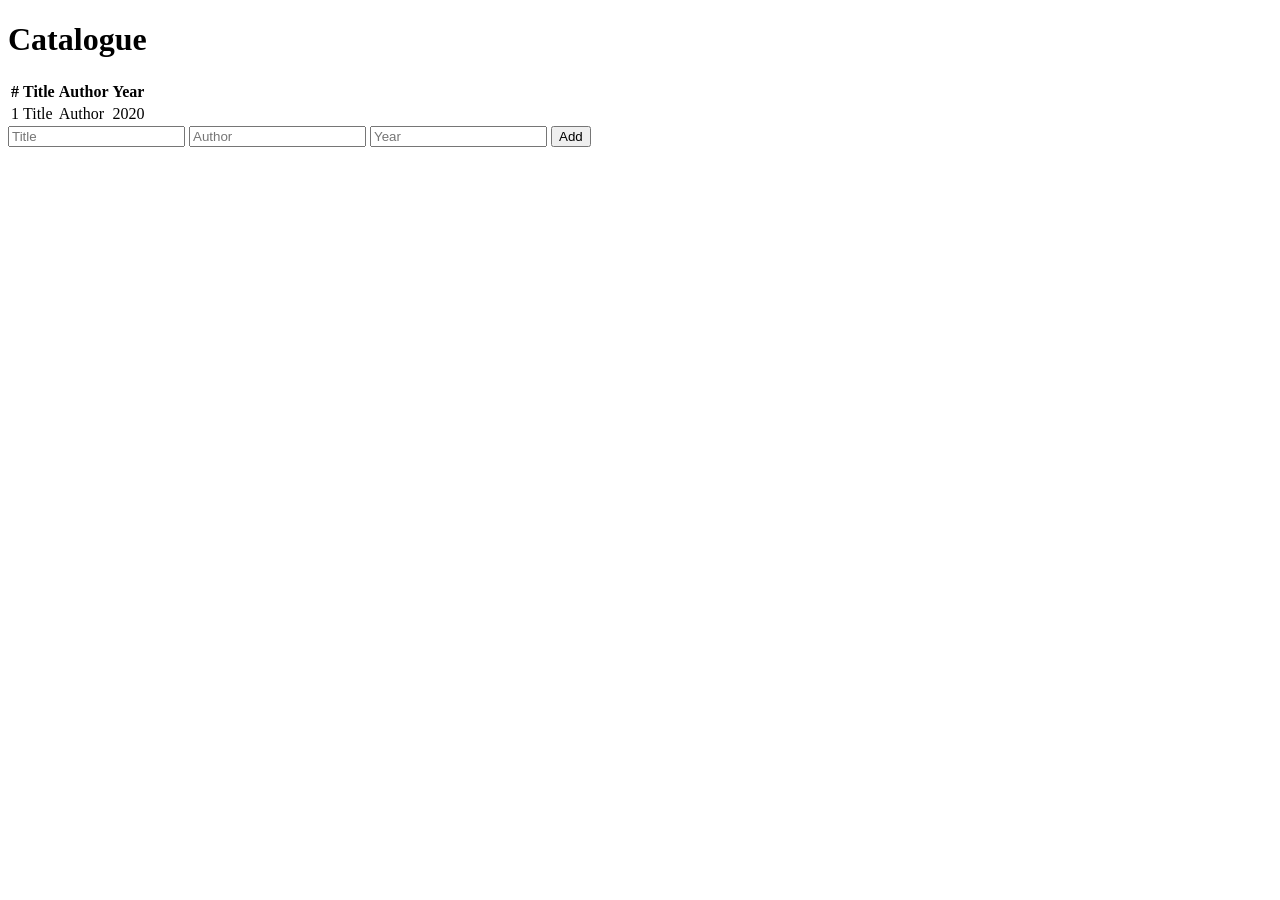
==== src/main/resources/templates/books/list.html @ 84f6fbc9 "lab05: REST and MVC controllers, model, view, static resources" ====
<!DOCTYPE html>
<html xmlns:th="http://www.thymeleaf.org">
<head>
    <meta charset="UTF-8">
    <title th:text="${title}">Catalogue</title>
    <link rel="stylesheet" th:href="@{/css/app.css}">
</head>
<body>
<h1 th:text="${title}">Catalogue</h1>

<p th:if="${message}" class="flash" th:text="${message}"></p>

<table>
    <tr><th>#</th><th>Title</th><th>Author</th><th>Year</th></tr>
    <tr th:each="book : ${books}">
        <td th:text="${book.id}">1</td>
        <td th:text="${book.title}">Title</td>
        <td th:text="${book.author}">Author</td>
        <td th:text="${book.year}">2020</td>
    </tr>
</table>

<form method="post" action="/books">
    <input name="title" placeholder="Title" required>
    <input name="author" placeholder="Author" required>
    <input name="year" type="number" placeholder="Year" required>
    <button type="submit">Add</button>
</form>

</body>
</html>
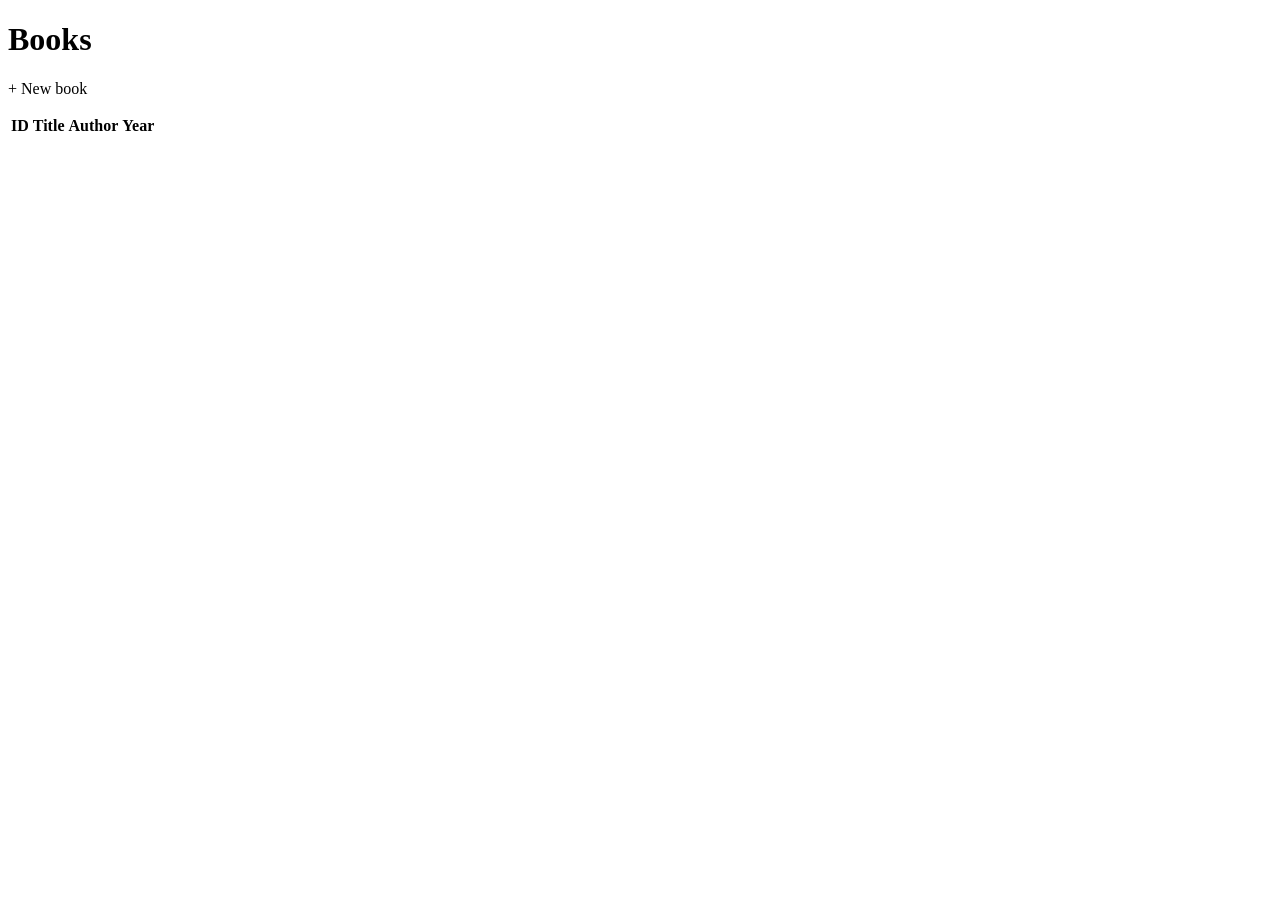
==== commit a1185f32: "lab06: form binding, validation, i18n, controller advice" ====
--- a/src/main/resources/templates/books/list.html
+++ b/src/main/resources/templates/books/list.html
@@ -2,31 +2,28 @@
 <html xmlns:th="http://www.thymeleaf.org">
 <head>
     <meta charset="UTF-8">
-    <title th:text="${title}">Catalogue</title>
+    <title>Books</title>
     <link rel="stylesheet" th:href="@{/css/app.css}">
 </head>
 <body>
-<h1 th:text="${title}">Catalogue</h1>
+<h1>Books</h1>
 
-<p th:if="${message}" class="flash" th:text="${message}"></p>
+<div class="alert success" th:if="${message}" th:text="${message}"></div>
+
+<p><a th:href="@{/books/new}">+ New book</a></p>
 
 <table>
-    <tr><th>#</th><th>Title</th><th>Author</th><th>Year</th></tr>
-    <tr th:each="book : ${books}">
-        <td th:text="${book.id}">1</td>
-        <td th:text="${book.title}">Title</td>
-        <td th:text="${book.author}">Author</td>
-        <td th:text="${book.year}">2020</td>
+    <thead>
+    <tr><th>ID</th><th>Title</th><th>Author</th><th>Year</th></tr>
+    </thead>
+    <tbody>
+    <tr th:each="b : ${books}">
+        <td th:text="${b.id}"></td>
+        <td><a th:href="@{/books/{id}(id=${b.id})}" th:text="${b.title}"></a></td>
+        <td th:text="${b.author}"></td>
+        <td th:text="${b.year}"></td>
     </tr>
+    </tbody>
 </table>
-
-<form method="post" action="/books">
-    <input name="title" placeholder="Title" required>
-    <input name="author" placeholder="Author" required>
-    <input name="year" type="number" placeholder="Year" required>
-    <button type="submit">Add</button>
-</form>
-
 </body>
 </html>
-
